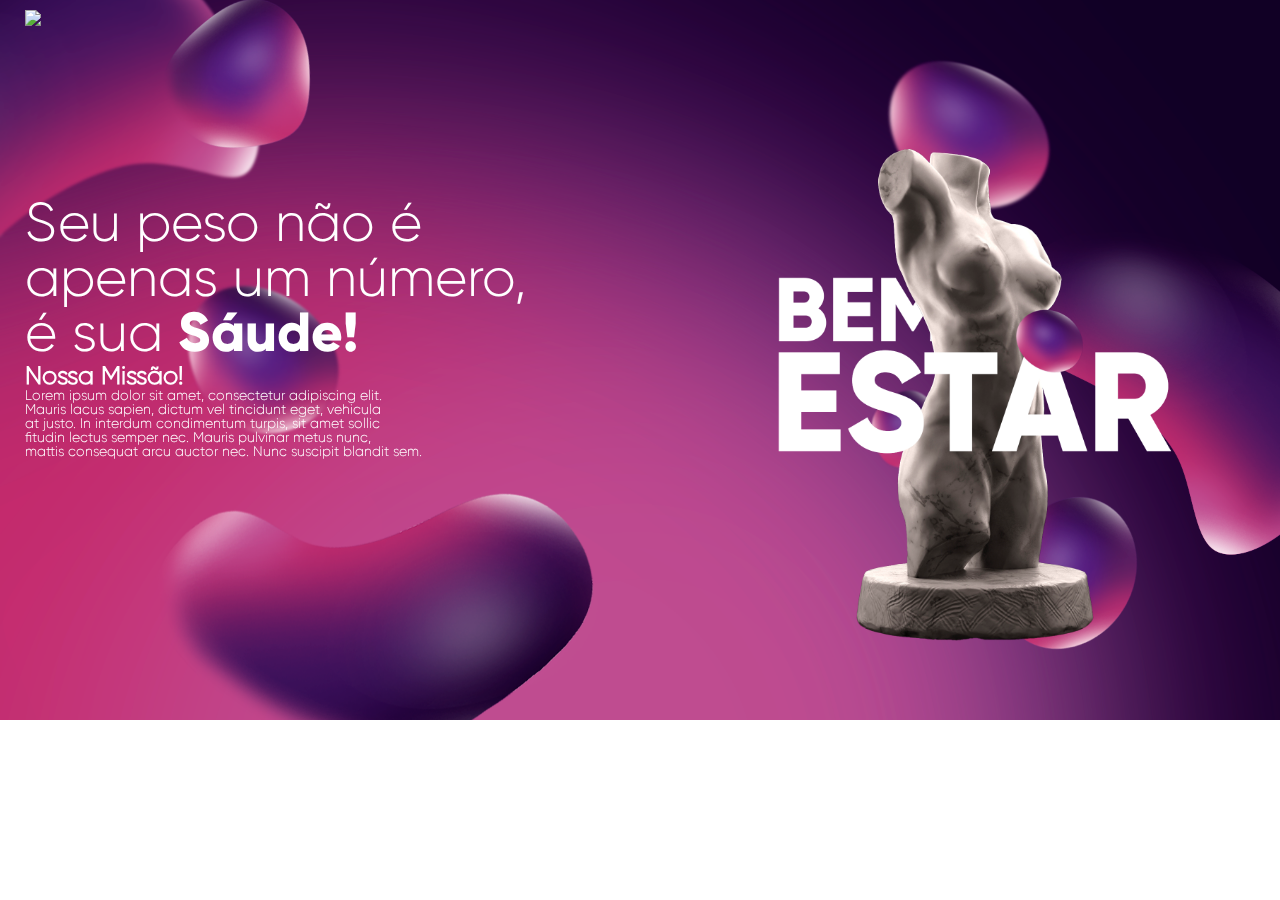
==== index.html @ a37c6638 "Atualização do Gigas - 18/03/2022 00:38" ====
<!DOCTYPE html>
<html lang="pt-br">
<head>
    <meta charset="UTF-8">
    <meta http-equiv="X-UA-Compatible" content="IE=edge">
    <meta name="viewport" content="width=device-width, initial-scale=1.0">

    <link rel="stylesheet" href="css/reset.css">
    <link rel="stylesheet" href="css/styleIndex.css">
    <link rel="shortcut icon" type="imagex/png" href="imagens/logocabecelho.png">
    <title>Health+ - Consulte seu peso!</title>
</head> 

<style>
  
  @font-face {
        font-family: 'Gilroy';
        src: url('Gilroy-Light.otf') format('opentype');
        font-weight: normal;
        font-style: normal;
}

    @font-face {
        font-family: 'Gilroy Bold';
        src: url('Gilroy-ExtraBold.otf') format('opentype');
}

.fontePadraoBold {
    font-family: 'Gilroy Bold', times, sans-serif;
}

.fontePadrao{
    font-family: 'Gilroy', times, sans-serif;
}

.botaoNav {
    font-family: 'Gilroy', times, sans-serif;
}

</style> 
   
    <body>
        <main>
            <img id="estatua" src="imagens/statuetorso.png" width="530px">
            <img id="logo" src="imagens/logo2.png" width="100px">
            <div>
                <a class="botaoNav" id="tabela" href="login.html">Tabela</a> 
                <a class="botaoNav" id="login" href="login.html">Login</a>
            </div>
            <div>
                <h2 class="fontePadrao" id="slogan">
                    Seu peso não é <br> 
                    apenas um número, <br> 
                    é sua <span class="fontePadraoBold">Sáude!</span>
                </h2>
            </div>

            <div class="fontePadrao" id="missao">
            <p><span id="nossaMissao">Nossa Missão!</span><br>
                Lorem ipsum dolor sit amet, consectetur adipiscing elit.<br>
                Mauris lacus sapien, dictum vel tincidunt eget, vehicula<br>
                at justo. In interdum condimentum turpis, sit amet sollic<br>
                fitudin lectus semper nec. Mauris pulvinar metus nunc,<br>
                mattis consequat arcu auctor nec. Nunc suscipit blandit sem.</p>
             </div> 
        </main>
    </body>
</html>
---- css/styleIndex.css ----
body{
    position: fixed;
    background-image: url("../imagens/background.png");
    background-size: cover;
    background-repeat: no-repeat;
}

.fontePadrao {
    color:#ffffff;
    font-weight: 170;
}

.fontePadraoBold {
    color: #ffffff;
    font-weight: 650;
}

.botaoNav {
    color: #ffffff;
    font-size: 27px;
    text-decoration: none;
    width: 100px;
}

.botaoNav:hover {
    color: #60a2d8;
}

#menu {
    position: relative;
    right: -1000px;
    top: -170px;
    font-weight: 400;
}

#tabela {
    position: relative;
    right: -1150px;
    top: -50px;
    font-weight: 400;
    font-size: 16px;
}

#login {
    position: relative;
    right: -990px;
    top: -50px;
    font-weight: 400;
    font-size: 16px;
}

#logo {
    margin-top: 10px;
    margin-left: 25px;
    width: 10em;
}

#slogan {
    font-size: 55px;
    margin-left: 25px;
    margin-top: 150px;
}
    
#nossaMissao {
    font-weight: 800;
    font-size: 25px;
}

#missao {
    font-size: 14px;
    margin-top: 3px;
    margin-left: 25px;
}

#estatua {
    position: absolute;
    margin-top: 125px;
    margin-left: 710px;
}
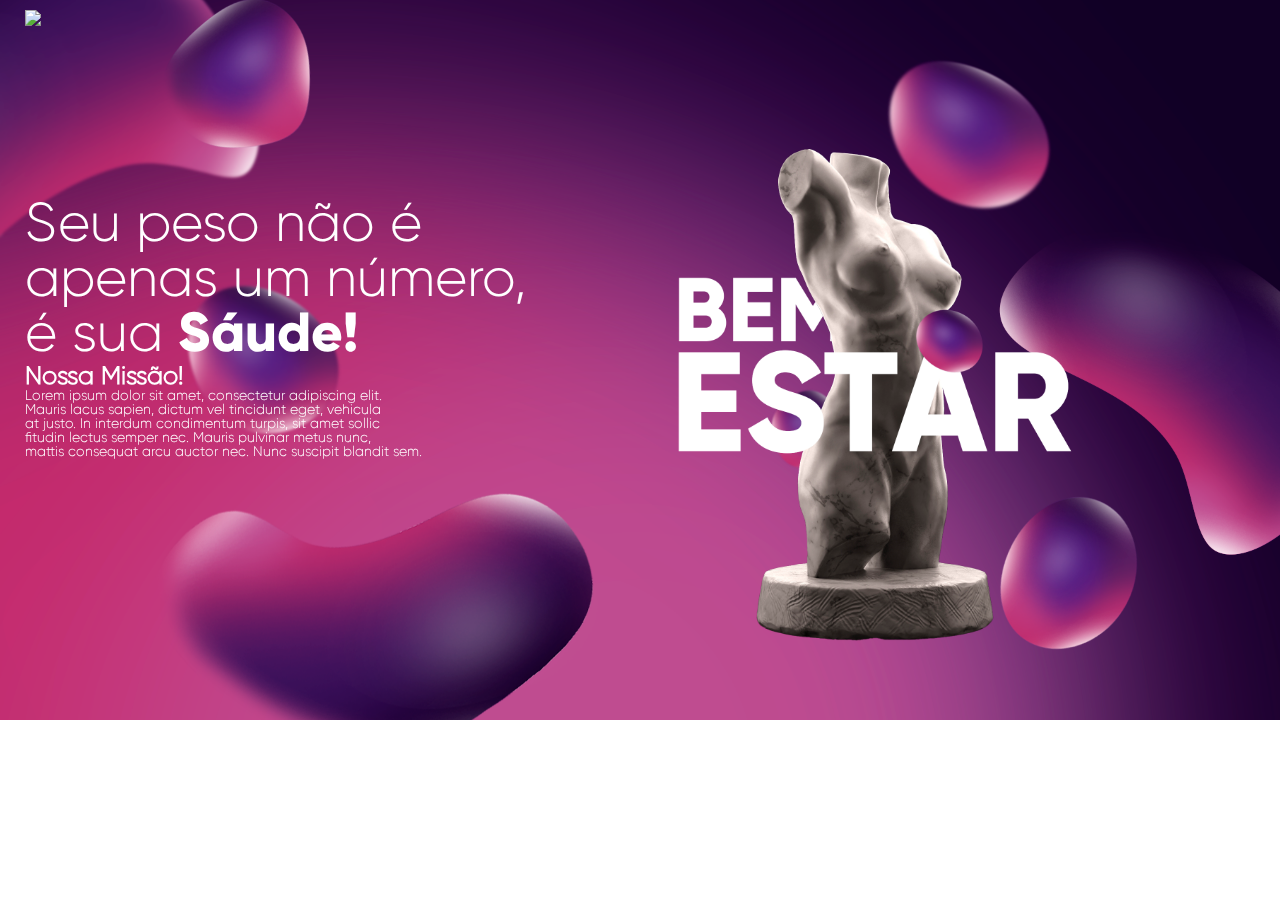
==== commit 66878bd8: "Atualização 4 - 18/03/2022 05:15" ====
--- a/index.html
+++ b/index.html
@@ -7,7 +7,7 @@
 
     <link rel="stylesheet" href="css/reset.css">
     <link rel="stylesheet" href="css/styleIndex.css">
-    <link rel="shortcut icon" type="imagex/png" href="imagens/logocabecelho.png">
+    <link rel="shortcut icon" type="imagex/png" href="imagens/icone.png">
     <title>Health+ - Consulte seu peso!</title>
 </head> 
 
@@ -40,13 +40,19 @@
 </style> 
    
     <body>
-        <main>
-            <img id="estatua" src="imagens/statuetorso.png" width="530px">
-            <img id="logo" src="imagens/logo2.png" width="100px">
+        <header>
+            <div class="container">
             <div>
-                <a class="botaoNav" id="tabela" href="login.html">Tabela</a> 
+                <img id="estatua" src="imagens/statuetorso.png" width="530px">
+                <img id="logo" src="imagens/logo.png" width="100px">
+            </div>
+            <div>
+                <a class="botaoNav" id="tabela" href="teste.html">Tabela</a> 
                 <a class="botaoNav" id="login" href="login.html">Login</a>
             </div>
+            </div>
+        </header>
+        <main>
             <div>
                 <h2 class="fontePadrao" id="slogan">
                     Seu peso não é <br> 
--- a/css/styleIndex.css
+++ b/css/styleIndex.css
@@ -6,6 +6,9 @@
     background-repeat: no-repeat;
 }
 
+header .container {
+    width: 100%;
+}
 .fontePadrao {
     color:#ffffff;
     font-weight: 170;
@@ -44,7 +47,7 @@
 
 #login {
     position: relative;
-    right: -990px;
+    right: -1010px;
     top: -50px;
     font-weight: 400;
     font-size: 16px;
@@ -76,5 +79,5 @@
 #estatua {
     position: absolute;
     margin-top: 125px;
-    margin-left: 710px;
+    margin-left: 610px;
 }
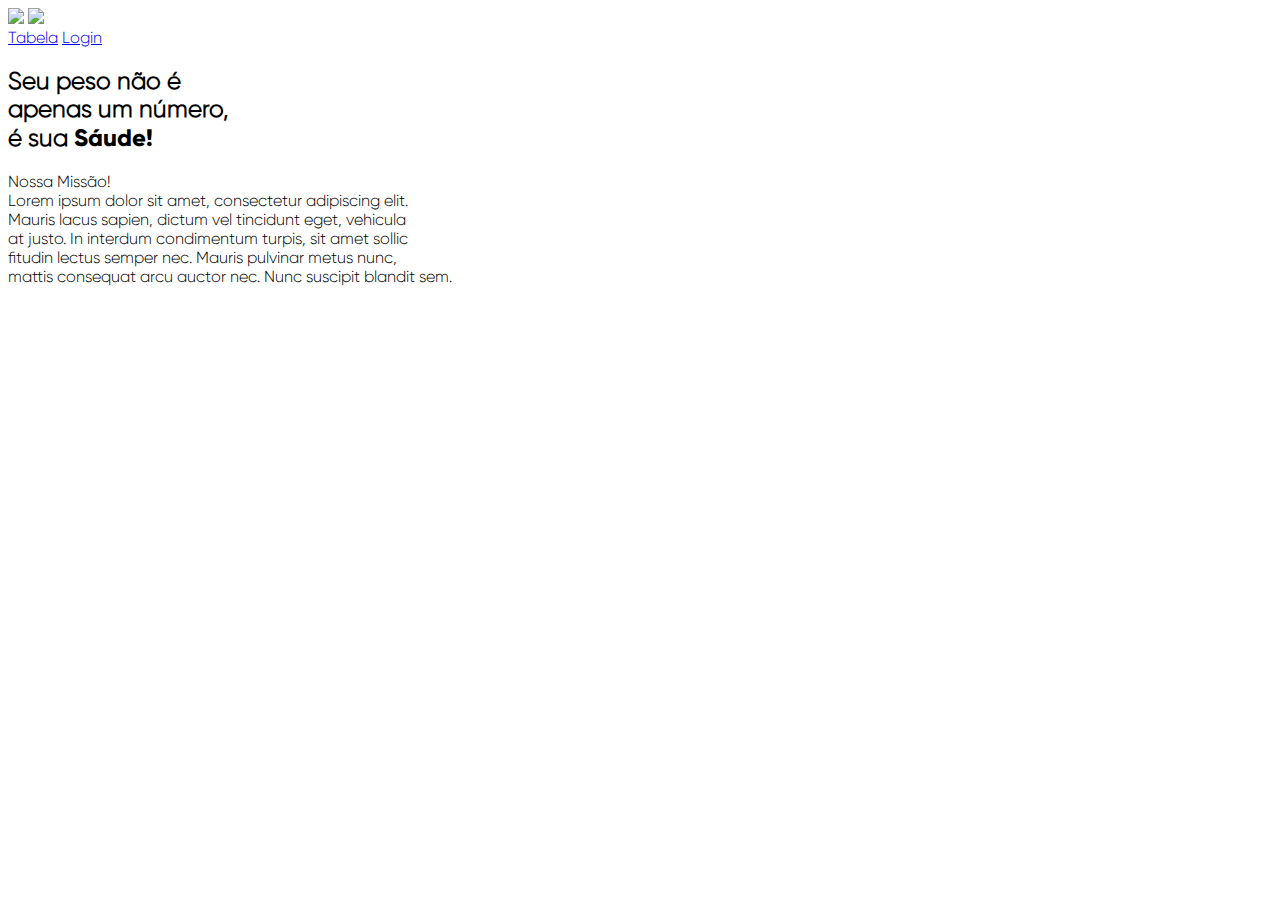
==== commit 56b0e76b: "Atualização 4 - 18/03/2022 05:15" ====
--- a/index.html
+++ b/index.html
@@ -5,9 +5,9 @@
     <meta http-equiv="X-UA-Compatible" content="IE=edge">
     <meta name="viewport" content="width=device-width, initial-scale=1.0">
 
-    <link rel="stylesheet" href="css/reset.css">
-    <link rel="stylesheet" href="css/styleIndex.css">
-    <link rel="shortcut icon" type="imagex/png" href="imagens/icone.png">
+    <link rel="stylesheet" href="CSS/reset.css">
+    <link rel="stylesheet" href="CSS/styleIndex.css">
+    <link rel="shortcut icon" type="Imagens/png" href="Imagens/icone.png">
     <title>Health+ - Consulte seu peso!</title>
 </head> 
 
@@ -15,14 +15,14 @@
   
   @font-face {
         font-family: 'Gilroy';
-        src: url('Gilroy-Light.otf') format('opentype');
+        src: url('/FontesDeTexto/Gilroy-Light.otf') format('opentype');
         font-weight: normal;
         font-style: normal;
 }
 
     @font-face {
         font-family: 'Gilroy Bold';
-        src: url('Gilroy-ExtraBold.otf') format('opentype');
+        src: url('/FontesDeTexto/Gilroy-ExtraBold.otf') format('opentype');
 }
 
 .fontePadraoBold {
@@ -43,8 +43,8 @@
         <header>
             <div class="container">
             <div>
-                <img id="estatua" src="imagens/statuetorso.png" width="530px">
-                <img id="logo" src="imagens/logo.png" width="100px">
+                <img id="estatua" src="Imagens/statuetorso.png" width="530px">
+                <img id="logo" src="Imagens/logo.png" width="100px">
             </div>
             <div>
                 <a class="botaoNav" id="tabela" href="teste.html">Tabela</a> 
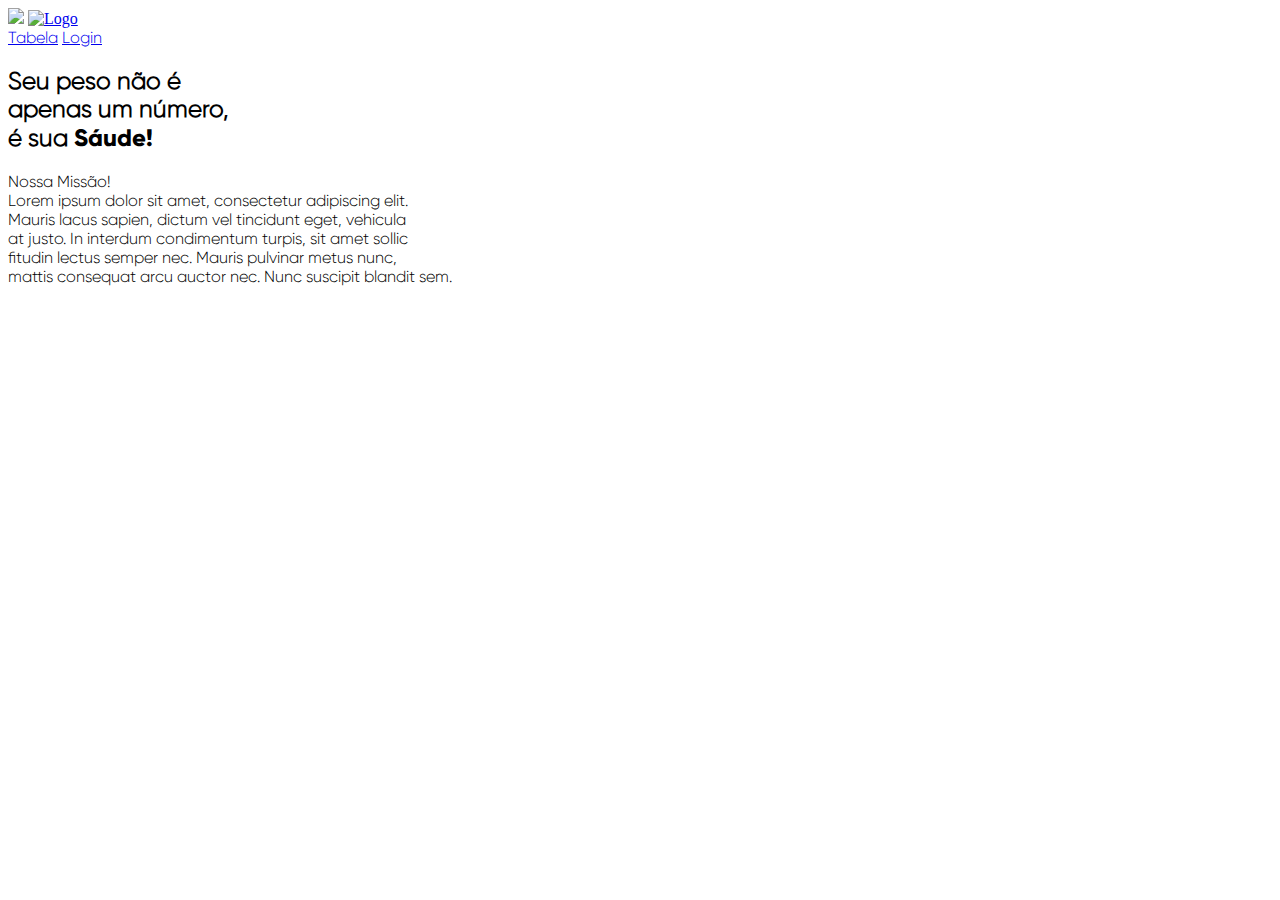
==== commit 7bf8480e: "Atualizaçãp e remodelação - 19/03/22 06:23" ====
--- a/index.html
+++ b/index.html
@@ -40,11 +40,14 @@
 </style> 
    
     <body>
+        
         <header>
             <div class="container">
             <div>
                 <img id="estatua" src="Imagens/statuetorso.png" width="530px">
-                <img id="logo" src="Imagens/logo.png" width="100px">
+                <a href="./newIndex.html">
+                    <img id="logo" src="Imagens/logo.png" alt="Logo">
+               </a>
             </div>
             <div>
                 <a class="botaoNav" id="tabela" href="teste.html">Tabela</a> 
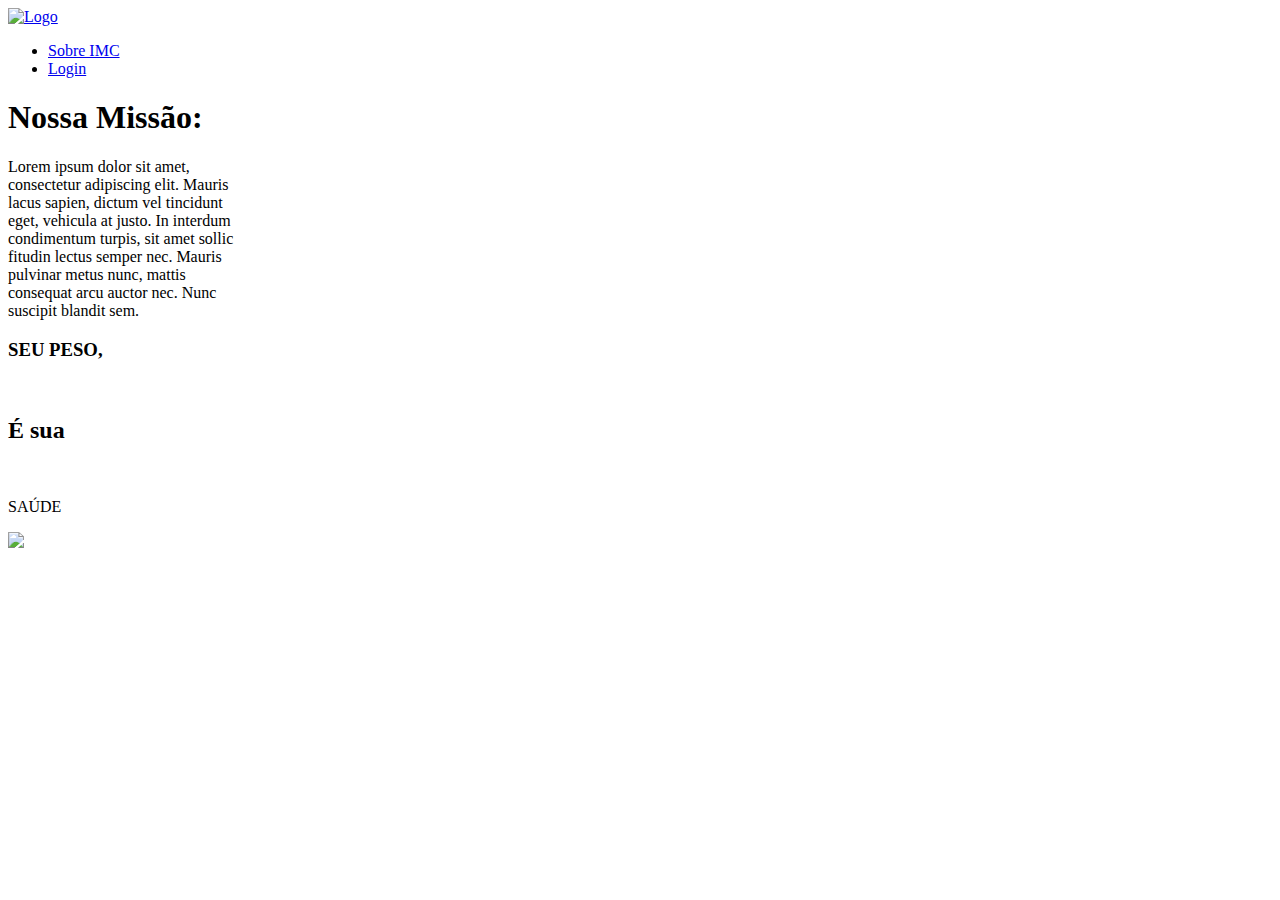
==== commit 19e718b6: "Modificação nos nomes" ====
--- a/index.html
+++ b/index.html
@@ -11,67 +11,50 @@
     <title>Health+ - Consulte seu peso!</title>
 </head> 
 
-<style>
-  
-  @font-face {
-        font-family: 'Gilroy';
-        src: url('/FontesDeTexto/Gilroy-Light.otf') format('opentype');
-        font-weight: normal;
-        font-style: normal;
-}
+<body>
+    <div class="gridContainer">
 
-    @font-face {
-        font-family: 'Gilroy Bold';
-        src: url('/FontesDeTexto/Gilroy-ExtraBold.otf') format('opentype');
-}
+    <header class="header">
+        <a href="./oldIndex.html">
+             <img id="logo" src="Imagens/logo.png" alt="Logo">
+        </a>
+             <nav class="menu">
+                <ul>
+                    <li><a href="https://google.com">Sobre IMC</a></li>
+                    <li><a href="./oldLogin.html">Login</a></li>
+                </ul>
+            </nav>
+    </header>
+    
+    <main>
+        <div class="parMissao">
+            <h1 class="fonteBold">
+                Nossa Missão:
+            </h1>
+            <div>
+                <p>
+                 Lorem ipsum dolor sit amet,<br>
+                 consectetur adipiscing elit. Mauris<br>
+                 lacus sapien, dictum vel tincidunt<br>
+                 eget, vehicula at justo. In interdum<br>
+                 condimentum turpis, sit amet sollic<br>
+                 fitudin lectus semper nec. Mauris<br> 
+                 pulvinar metus nunc, mattis<br>
+                 consequat arcu auctor nec. Nunc<br>
+                 suscipit blandit sem.
+                </p>
+            </div>
+        </div>
+    </main>
 
-.fontePadraoBold {
-    font-family: 'Gilroy Bold', times, sans-serif;
-}
+    <div class="estatua">
+        <div class="slogan">
+            <h3>SEU PESO,</h3><br>  
+            <h2>É sua</h2><br>
+            <p class="fonteBold">SAÚDE</p>
+        </div>
+        <img  id="torso" src="Imagens/torso2.0.png"  width="1200px">
+    </div>
 
-.fontePadrao{
-    font-family: 'Gilroy', times, sans-serif;
-}
-
-.botaoNav {
-    font-family: 'Gilroy', times, sans-serif;
-}
-
-</style> 
-   
-    <body>
-        
-        <header>
-            <div class="container">
-            <div>
-                <img id="estatua" src="Imagens/statuetorso.png" width="530px">
-                <a href="./newIndex.html">
-                    <img id="logo" src="Imagens/logo.png" alt="Logo">
-               </a>
-            </div>
-            <div>
-                <a class="botaoNav" id="tabela" href="teste.html">Tabela</a> 
-                <a class="botaoNav" id="login" href="login.html">Login</a>
-            </div>
-            </div>
-        </header>
-        <main>
-            <div>
-                <h2 class="fontePadrao" id="slogan">
-                    Seu peso não é <br> 
-                    apenas um número, <br> 
-                    é sua <span class="fontePadraoBold">Sáude!</span>
-                </h2>
-            </div>
-
-            <div class="fontePadrao" id="missao">
-            <p><span id="nossaMissao">Nossa Missão!</span><br>
-                Lorem ipsum dolor sit amet, consectetur adipiscing elit.<br>
-                Mauris lacus sapien, dictum vel tincidunt eget, vehicula<br>
-                at justo. In interdum condimentum turpis, sit amet sollic<br>
-                fitudin lectus semper nec. Mauris pulvinar metus nunc,<br>
-                mattis consequat arcu auctor nec. Nunc suscipit blandit sem.</p>
-             </div> 
-        </main>
-    </body>
-</html>+    </div>
+</body>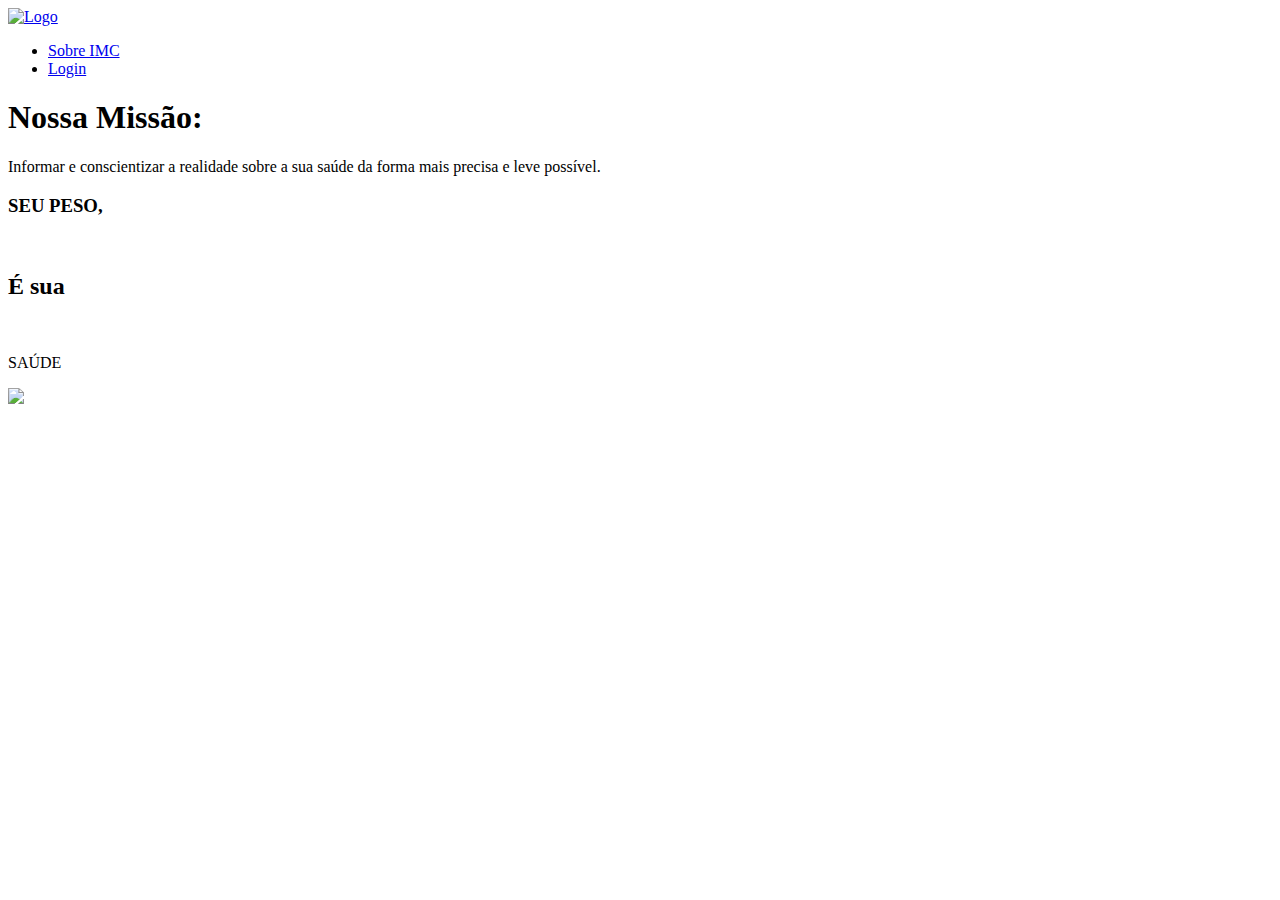
==== commit 20a70b2b: "Atualização 6 (FINAL) - 29/03/2022 03:43" ====
--- a/index.html
+++ b/index.html
@@ -15,33 +15,25 @@
     <div class="gridContainer">
 
     <header class="header">
-        <a href="./oldIndex.html">
+        <a href="../HTML/oldIndex.html">
              <img id="logo" src="Imagens/logo.png" alt="Logo">
         </a>
              <nav class="menu">
                 <ul>
-                    <li><a href="https://google.com">Sobre IMC</a></li>
-                    <li><a href="./oldLogin.html">Login</a></li>
+                    <li><a href="../HTML/imc.html">Sobre IMC</a></li>
+                    <li><a href="../HTML/login.html">Login</a></li>
                 </ul>
             </nav>
     </header>
     
     <main>
         <div class="parMissao">
-            <h1 class="fonteBold">
+            <h1 class="">
                 Nossa Missão:
             </h1>
             <div>
                 <p>
-                 Lorem ipsum dolor sit amet,<br>
-                 consectetur adipiscing elit. Mauris<br>
-                 lacus sapien, dictum vel tincidunt<br>
-                 eget, vehicula at justo. In interdum<br>
-                 condimentum turpis, sit amet sollic<br>
-                 fitudin lectus semper nec. Mauris<br> 
-                 pulvinar metus nunc, mattis<br>
-                 consequat arcu auctor nec. Nunc<br>
-                 suscipit blandit sem.
+                Informar e conscientizar a realidade sobre a sua saúde da forma mais precisa e leve possível.
                 </p>
             </div>
         </div>
@@ -51,7 +43,7 @@
         <div class="slogan">
             <h3>SEU PESO,</h3><br>  
             <h2>É sua</h2><br>
-            <p class="fonteBold">SAÚDE</p>
+            <p class="fonteBold" id="saude">SAÚDE</p>
         </div>
         <img  id="torso" src="Imagens/torso2.0.png"  width="1200px">
     </div>
